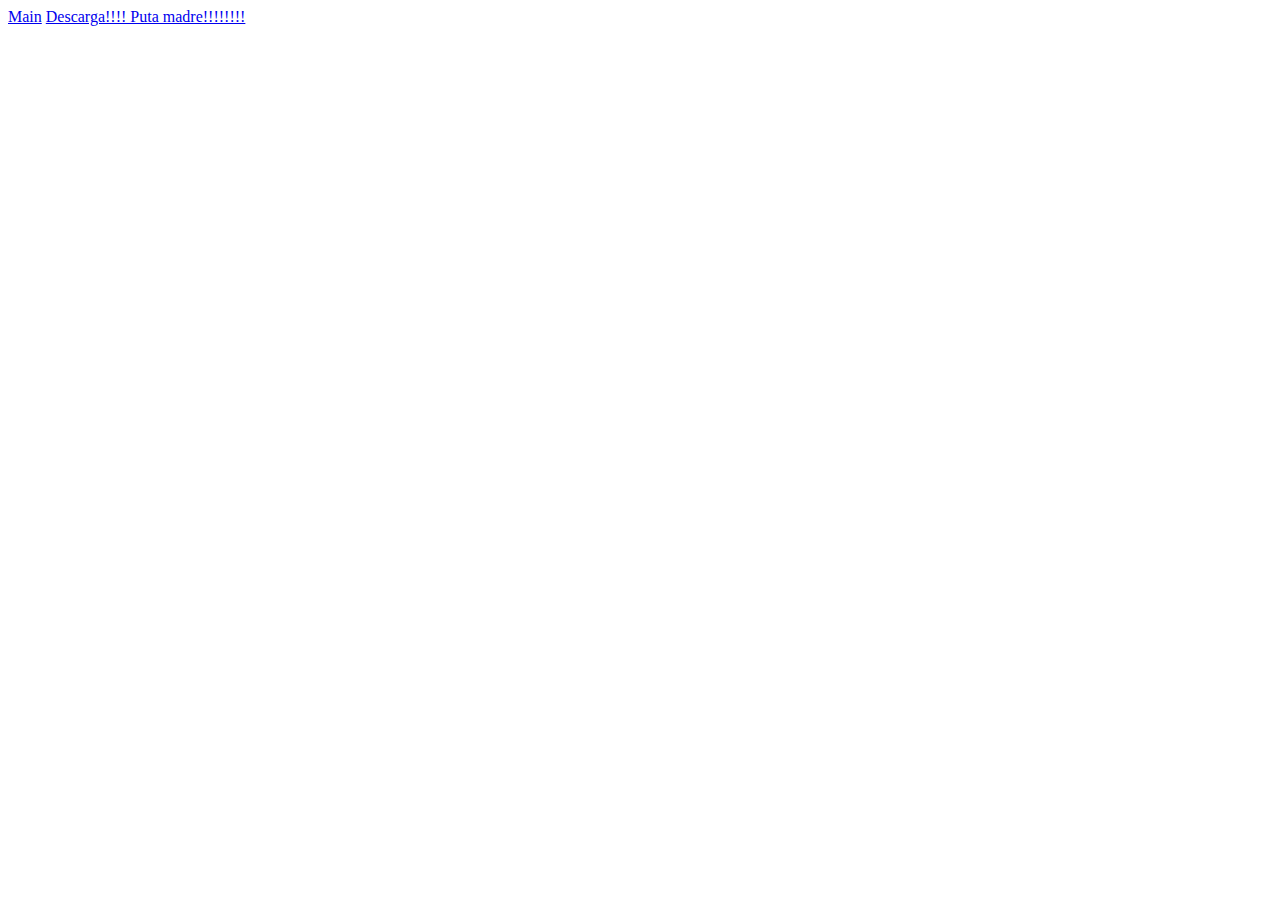
==== html-css-practice/fundamentals.html @ c5cbda0a "Error en descarga" ====
<!DOCTYPE html>
<html lang="en">
<head>
    <meta charset="UTF-8">
    <meta name="viewport" content="width=device-width, initial-scale=1.0">
    <title>Fundamentos</title>
</head>
<body>
    <a href="index.html">Main</a>
    <a href="estructura-html5.jpg" download="No Descarga la mierda esta">Descarga!!!! Puta madre!!!!!!!!</a>
</body>
</html>
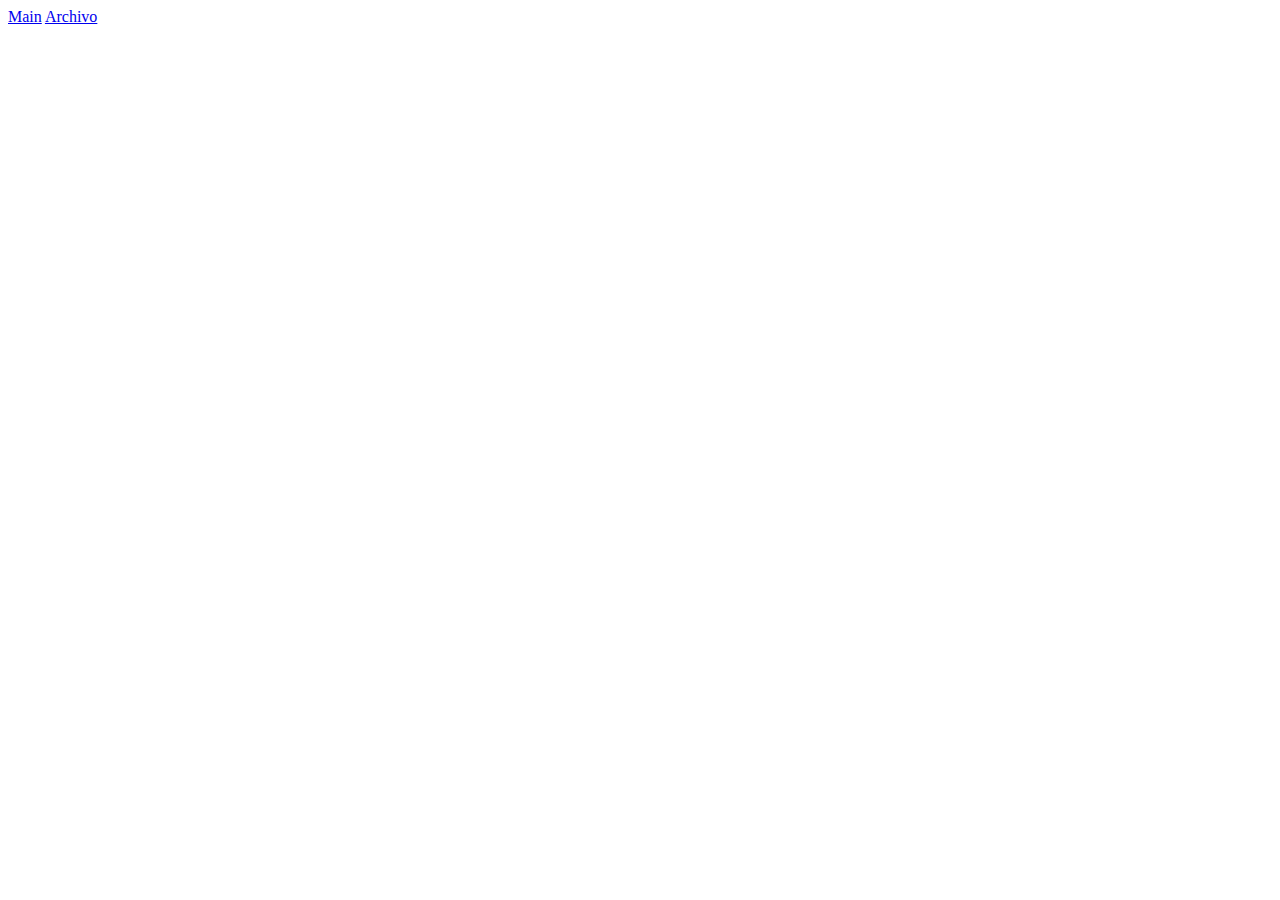
==== commit ee826f0b: "Error en la descarga" ====
--- a/html-css-practice/fundamentals.html
+++ b/html-css-practice/fundamentals.html
@@ -7,6 +7,6 @@
 </head>
 <body>
     <a href="index.html">Main</a>
-    <a href="estructura-html5.jpg" download="No Descarga la mierda esta">Descarga!!!! Puta madre!!!!!!!!</a>
+    <a href="estructura-html5.jpg" download="Archivo">Archivo</a>
 </body>
 </html>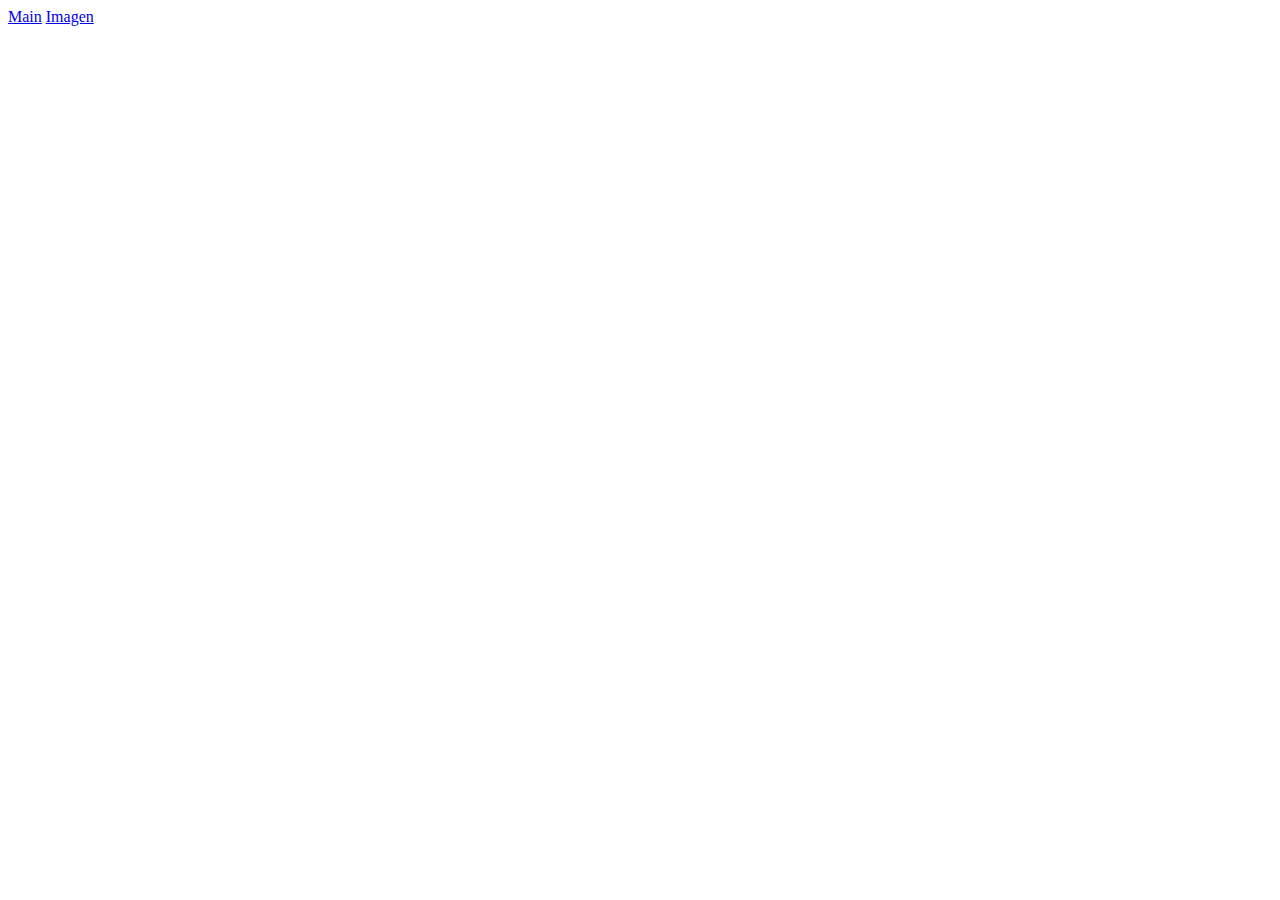
==== commit 3e214f33: "Antes de tipografia - video 29" ====
--- a/html-css-practice/fundamentals.html
+++ b/html-css-practice/fundamentals.html
@@ -7,6 +7,7 @@
 </head>
 <body>
     <a href="index.html">Main</a>
-    <a href="estructura-html5.jpg" download="Archivo">Archivo</a>
+    <a href="data: estructura-html5.jpg" download="Imagen">Imagen</a>
 </body>
-</html>+</html>
+
